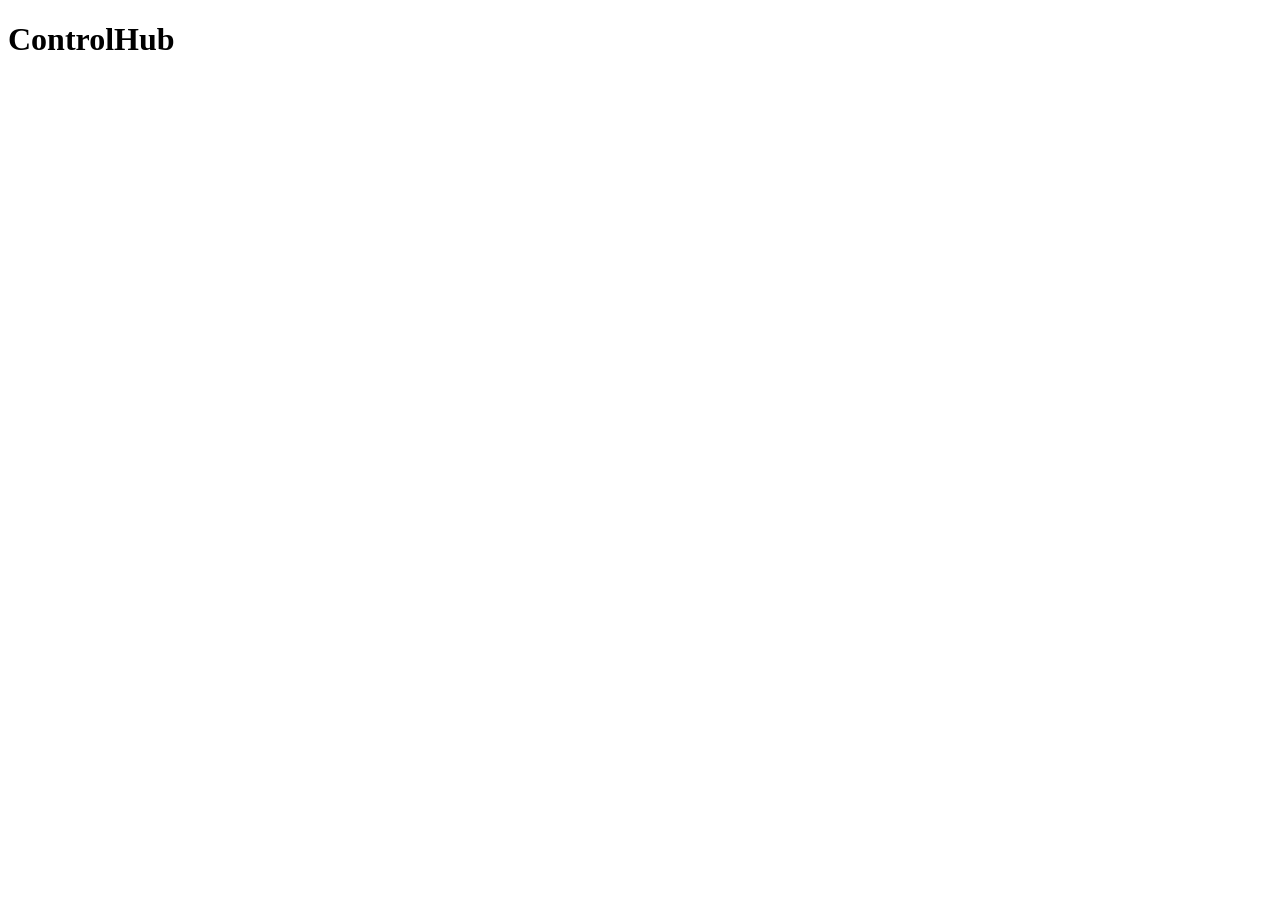
==== frontend/index.html @ 4650099f "feat: dashboard grid renders workspace from API" ====
<!doctype html>
<html lang="en">
<head>
  <meta charset="UTF-8">
  <meta name="viewport" content="width=device-width, initial-scale=1, viewport-fit=cover">
  <meta name="apple-mobile-web-app-capable" content="yes">
  <meta name="apple-mobile-web-app-status-bar-style" content="black-translucent">
  <link rel="apple-touch-icon" href="/icons/apple-touch-icon.png">
  <link rel="manifest" href="/manifest.webmanifest">
  <title>ControlHub</title>
  <link rel="stylesheet" href="/css/base.css">
  <link rel="stylesheet" href="/css/grid.css">
  <link rel="stylesheet" href="/css/button.css">
</head>
<body>
  <header id="workspace-header">
    <h1 id="workspace-name">ControlHub</h1>
  </header>
  <div id="grid"></div>

  <script type="module" src="/js/app.js"></script>
</body>
</html>
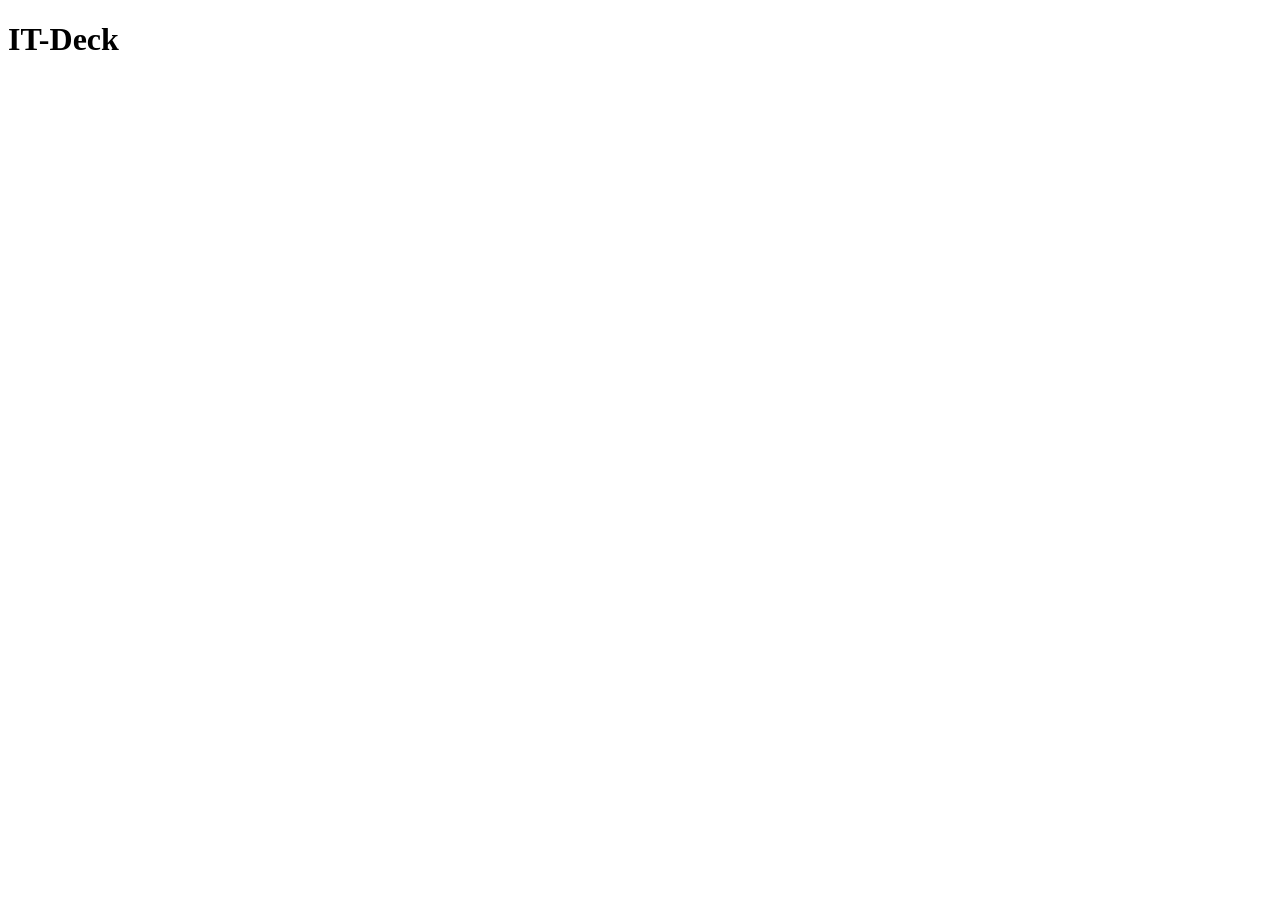
==== commit dbb359ba: "feat: add IT-Deck logo (SVG + app icon), update references" ====
--- a/frontend/index.html
+++ b/frontend/index.html
@@ -5,16 +5,16 @@
   <meta name="viewport" content="width=device-width, initial-scale=1, viewport-fit=cover">
   <meta name="apple-mobile-web-app-capable" content="yes">
   <meta name="apple-mobile-web-app-status-bar-style" content="black-translucent">
-  <link rel="apple-touch-icon" href="/icons/apple-touch-icon.png">
+  <link rel="apple-touch-icon" href="/icons/it%20deck%20%D0%BB%D0%BE%D0%B3%D0%BE%20180%D0%BD%D0%B0180.png">
   <link rel="manifest" href="/manifest.webmanifest">
-  <title>ControlHub</title>
+  <title>IT-Deck</title>
   <link rel="stylesheet" href="/css/base.css">
   <link rel="stylesheet" href="/css/grid.css">
   <link rel="stylesheet" href="/css/button.css">
 </head>
 <body>
   <header id="workspace-header">
-    <h1 id="workspace-name">ControlHub</h1>
+    <h1 id="workspace-name">IT-Deck</h1>
   </header>
   <div id="grid"></div>
 
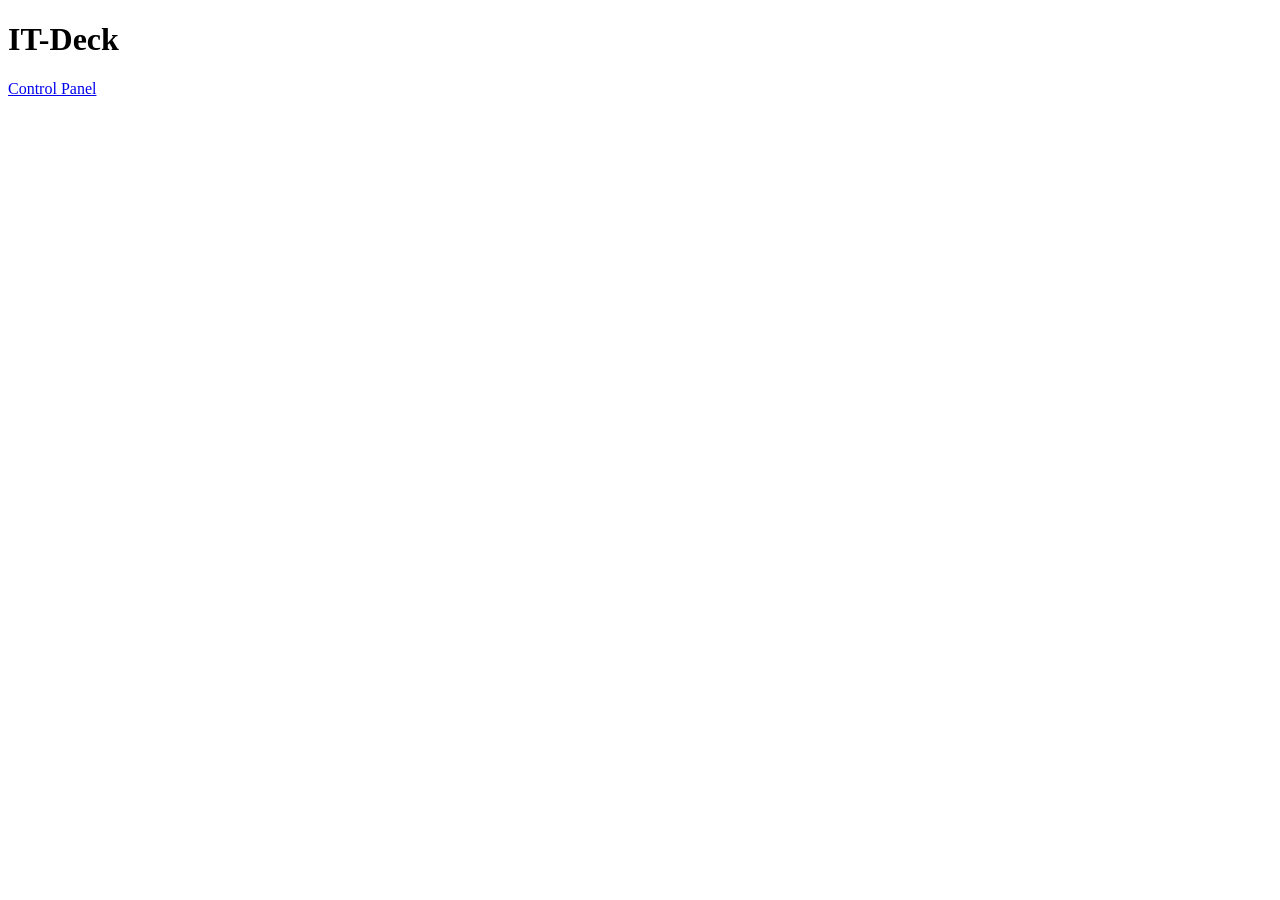
==== commit a6287885: "feat(dashboard): add Control Panel link to Studio Mode" ====
--- a/frontend/index.html
+++ b/frontend/index.html
@@ -5,16 +5,18 @@
   <meta name="viewport" content="width=device-width, initial-scale=1, viewport-fit=cover">
   <meta name="apple-mobile-web-app-capable" content="yes">
   <meta name="apple-mobile-web-app-status-bar-style" content="black-translucent">
-  <link rel="apple-touch-icon" href="/icons/it%20deck%20%D0%BB%D0%BE%D0%B3%D0%BE%20180%D0%BD%D0%B0180.png">
+  <link rel="apple-touch-icon" href="/icons/icon-180.png">
   <link rel="manifest" href="/manifest.webmanifest">
   <title>IT-Deck</title>
   <link rel="stylesheet" href="/css/base.css">
   <link rel="stylesheet" href="/css/grid.css">
   <link rel="stylesheet" href="/css/button.css">
+  <link rel="stylesheet" href="/css/contextmenu.css">
 </head>
 <body>
   <header id="workspace-header">
     <h1 id="workspace-name">IT-Deck</h1>
+    <a href="studio.html">Control Panel</a>
   </header>
   <div id="grid"></div>
 
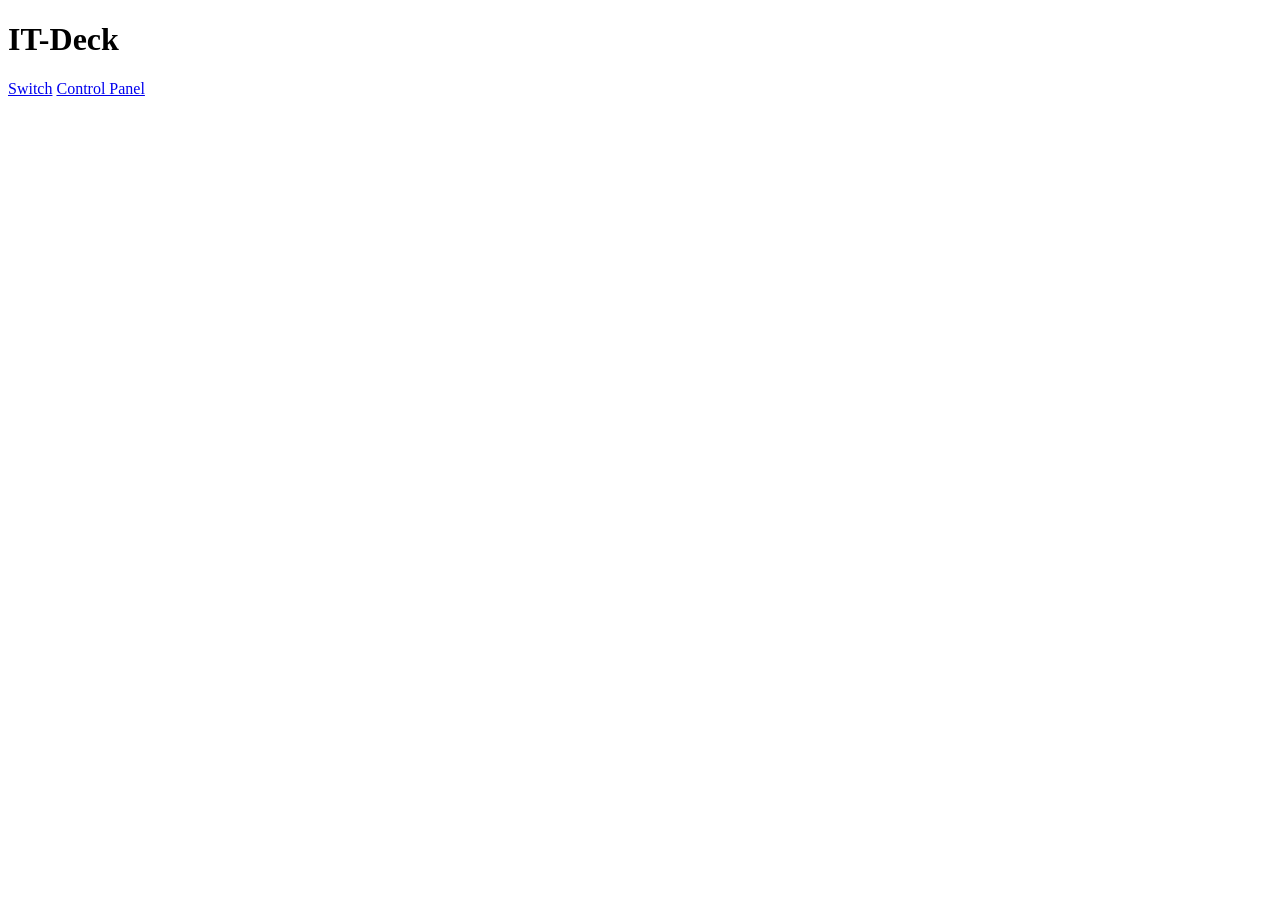
==== commit b3cdd205: "feat(dashboard): workspace selector screen, responsive tile sizing via container queries, fix Switch" ====
--- a/frontend/index.html
+++ b/frontend/index.html
@@ -2,7 +2,7 @@
 <html lang="en">
 <head>
   <meta charset="UTF-8">
-  <meta name="viewport" content="width=device-width, initial-scale=1, viewport-fit=cover">
+  <meta name="viewport" content="width=device-width, initial-scale=1, maximum-scale=1, user-scalable=no, viewport-fit=cover">
   <meta name="apple-mobile-web-app-capable" content="yes">
   <meta name="apple-mobile-web-app-status-bar-style" content="black-translucent">
   <link rel="apple-touch-icon" href="/icons/icon-180.png">
@@ -16,7 +16,10 @@
 <body>
   <header id="workspace-header">
     <h1 id="workspace-name">IT-Deck</h1>
-    <a href="studio.html">Control Panel</a>
+    <div class="header-links">
+      <a href="#" id="switch-workspace-link">Switch</a>
+      <a href="studio.html">Control Panel</a>
+    </div>
   </header>
   <div id="grid"></div>
 
